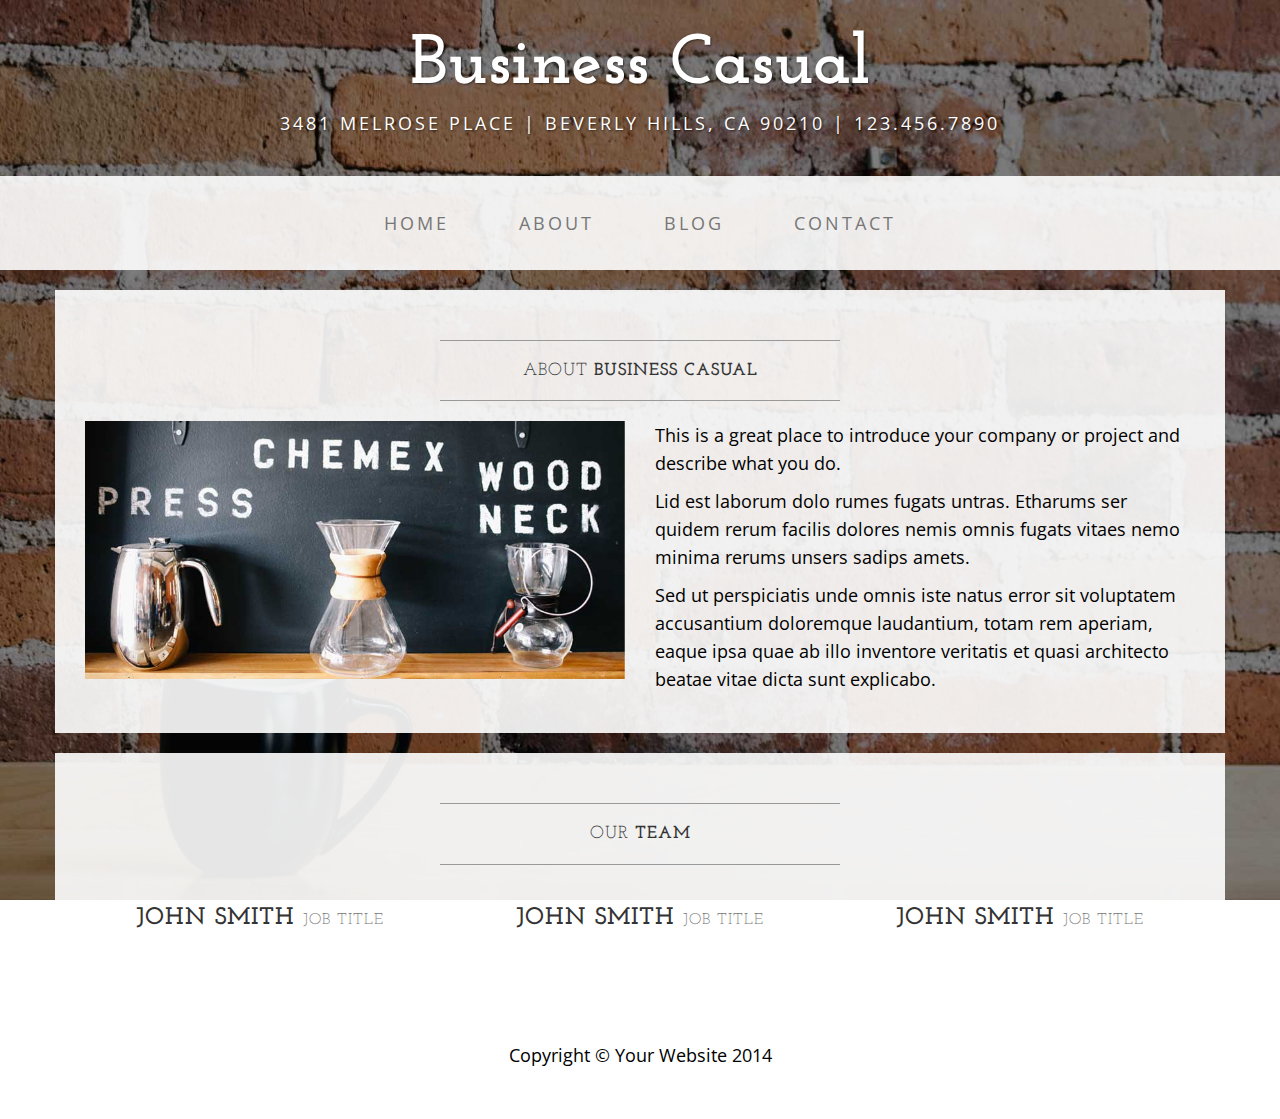
==== about.html @ c2b7f4c3 "Add files via upload" ====
<!DOCTYPE html>
<html lang="en">

<head>

    <meta charset="utf-8">
    <meta http-equiv="X-UA-Compatible" content="IE=edge">
    <meta name="viewport" content="width=device-width, initial-scale=1">
    <meta name="description" content="">
    <meta name="author" content="">

    <title>About - Business Casual - Start Bootstrap Theme</title>

    <!-- Bootstrap Core CSS -->
    <link href="css/bootstrap.min.css" rel="stylesheet">

    <!-- Custom CSS -->
    <link href="css/business-casual.css" rel="stylesheet">

    <!-- Fonts -->
    <link href="https://fonts.googleapis.com/css?family=Open+Sans:300italic,400italic,600italic,700italic,800italic,400,300,600,700,800" rel="stylesheet" type="text/css">
    <link href="https://fonts.googleapis.com/css?family=Josefin+Slab:100,300,400,600,700,100italic,300italic,400italic,600italic,700italic" rel="stylesheet" type="text/css">

    <!-- HTML5 Shim and Respond.js IE8 support of HTML5 elements and media queries -->
    <!-- WARNING: Respond.js doesn't work if you view the page via file:// -->
    <!--[if lt IE 9]>
        <script src="https://oss.maxcdn.com/libs/html5shiv/3.7.0/html5shiv.js"></script>
        <script src="https://oss.maxcdn.com/libs/respond.js/1.4.2/respond.min.js"></script>
    <![endif]-->

</head>

<body>

    <div class="brand">Business Casual</div>
    <div class="address-bar">3481 Melrose Place | Beverly Hills, CA 90210 | 123.456.7890</div>

    <!-- Navigation -->
    <nav class="navbar navbar-default" role="navigation">
        <div class="container">
            <!-- Brand and toggle get grouped for better mobile display -->
            <div class="navbar-header">
                <button type="button" class="navbar-toggle" data-toggle="collapse" data-target="#bs-example-navbar-collapse-1">
                    <span class="sr-only">Toggle navigation</span>
                    <span class="icon-bar"></span>
                    <span class="icon-bar"></span>
                    <span class="icon-bar"></span>
                </button>
                <!-- navbar-brand is hidden on larger screens, but visible when the menu is collapsed -->
                <a class="navbar-brand" href="index.html">Business Casual</a>
            </div>
            <!-- Collect the nav links, forms, and other content for toggling -->
            <div class="collapse navbar-collapse" id="bs-example-navbar-collapse-1">
                <ul class="nav navbar-nav">
                    <li>
                        <a href="index.html">Home</a>
                    </li>
                    <li>
                        <a href="about.html">About</a>
                    </li>
                    <li>
                        <a href="blog.html">Blog</a>
                    </li>
                    <li>
                        <a href="contact.html">Contact</a>
                    </li>
                </ul>
            </div>
            <!-- /.navbar-collapse -->
        </div>
        <!-- /.container -->
    </nav>

    <div class="container">

        <div class="row">
            <div class="box">
                <div class="col-lg-12">
                    <hr>
                    <h2 class="intro-text text-center">About
                        <strong>business casual</strong>
                    </h2>
                    <hr>
                </div>
                <div class="col-md-6">
                    <img class="img-responsive img-border-left" src="img/slide-2.jpg" alt="">
                </div>
                <div class="col-md-6">
                    <p>This is a great place to introduce your company or project and describe what you do.</p>
                    <p>Lid est laborum dolo rumes fugats untras. Etharums ser quidem rerum facilis dolores nemis omnis fugats vitaes nemo minima rerums unsers sadips amets.</p>
                    <p>Sed ut perspiciatis unde omnis iste natus error sit voluptatem accusantium doloremque laudantium, totam rem aperiam, eaque ipsa quae ab illo inventore veritatis et quasi architecto beatae vitae dicta sunt explicabo.</p>
                </div>
                <div class="clearfix"></div>
            </div>
        </div>

        <div class="row">
            <div class="box">
                <div class="col-lg-12">
                    <hr>
                    <h2 class="intro-text text-center">Our
                        <strong>Team</strong>
                    </h2>
                    <hr>
                </div>
                <div class="col-sm-4 text-center">
                    <img class="img-responsive" src="http://placehold.it/750x450" alt="">
                    <h3>John Smith
                        <small>Job Title</small>
                    </h3>
                </div>
                <div class="col-sm-4 text-center">
                    <img class="img-responsive" src="http://placehold.it/750x450" alt="">
                    <h3>John Smith
                        <small>Job Title</small>
                    </h3>
                </div>
                <div class="col-sm-4 text-center">
                    <img class="img-responsive" src="http://placehold.it/750x450" alt="">
                    <h3>John Smith
                        <small>Job Title</small>
                    </h3>
                </div>
                <div class="clearfix"></div>
            </div>
        </div>

    </div>
    <!-- /.container -->

    <footer>
        <div class="container">
            <div class="row">
                <div class="col-lg-12 text-center">
                    <p>Copyright &copy; Your Website 2014</p>
                </div>
            </div>
        </div>
    </footer>

    <!-- jQuery -->
    <script src="js/jquery.js"></script>

    <!-- Bootstrap Core JavaScript -->
    <script src="js/bootstrap.min.js"></script>

</body>

</html>
---- css/business-casual.css ----
/*!
 * Start Bootstrap - Business Casual (http://startbootstrap.com/)
 * Copyright 2013-2016 Start Bootstrap
 * Licensed under MIT (https://github.com/BlackrockDigital/startbootstrap/blob/gh-pages/LICENSE)
 */

body {
    font-family: "Open Sans","Helvetica Neue",Helvetica,Arial,sans-serif;
    background: url('../img/bg.jpg') no-repeat center center fixed;
    -webkit-background-size: cover;
    -moz-background-size: cover;
    background-size: cover;
    -o-background-size: cover;
}

h1,
h2,
h3,
h4,
h5,
h6 {
    text-transform: uppercase;
    font-family: "Josefin Slab","Helvetica Neue",Helvetica,Arial,sans-serif;
    font-weight: 700;
    letter-spacing: 1px;
}

p {
    font-size: 1.25em;
    line-height: 1.6;
    color: #000;
}

hr {
    max-width: 400px;
    border-color: #999999;
}

.brand,
.address-bar {
    display: none;
}

.navbar-brand {
    text-transform: uppercase;
    font-weight: 900;
    letter-spacing: 2px;
}

.navbar-nav {
    text-transform: uppercase;
    font-weight: 400;
    letter-spacing: 3px;
}

.img-full {
    min-width: 100%;
}

.brand-before,
.brand-name {
    text-transform: capitalize;
}

.brand-before {
    margin: 15px 0;
}

.brand-name {
    margin: 0;
    font-size: 4em;
}

.tagline-divider {
    margin: 15px auto 3px;
    max-width: 250px;
    border-color: #999999;
}

.box {
    margin-bottom: 20px;
    padding: 30px 15px;
    background: #fff;
    background: rgba(255,255,255,0.9);
}

.intro-text {
    text-transform: uppercase;
    font-size: 1.25em;
    font-weight: 400;
    letter-spacing: 1px;
}

.img-border {
    float: none;
    margin: 0 auto 0;
    border: #999999 solid 1px;
}

.img-left {
    float: none;
    margin: 0 auto 0;
}

footer {
    background: #fff;
    background: rgba(255,255,255,0.9);
}

footer p {
    margin: 0;
    padding: 50px 0;
}

@media screen and (min-width:768px) {
    .brand {
        display: inherit;
        margin: 0;
        padding: 30px 0 10px;
        text-align: center;
        text-shadow: 1px 1px 2px rgba(0,0,0,0.5);
        font-family: "Josefin Slab","Helvetica Neue",Helvetica,Arial,sans-serif;
        font-size: 5em;
        font-weight: 700;
        line-height: normal;
        color: #fff;
    }

    .top-divider {
        margin-top: 0;
    }

    .img-left {
        float: left;
        margin-right: 25px;
    }

    .address-bar {
        display: inherit;
        margin: 0;
        padding: 0 0 40px;
        text-align: center;
        text-shadow: 1px 1px 2px rgba(0,0,0,0.5);
        text-transform: uppercase;
        font-size: 1.25em;
        font-weight: 400;
        letter-spacing: 3px;
        color: #fff;
    }

    .navbar {
        border-radius: 0;
    }

    .navbar-header {
        display: none;
    }

    .navbar {
        min-height: 0;
    }

    .navbar-default {
        border: none;
        background: #fff;
        background: rgba(255,255,255,0.9);
    }

    .nav>li>a {
        padding: 35px;
    }

    .navbar-nav>li>a {
        line-height: normal;
    }

    .navbar-nav {
        display: table;
        float: none;
        margin: 0 auto;
        table-layout: fixed;
        font-size: 1.25em;
    }
}

@media screen and (min-width:1200px) {
    .box:after {
        content: '';
        display: table;
        clear: both;
    }
}
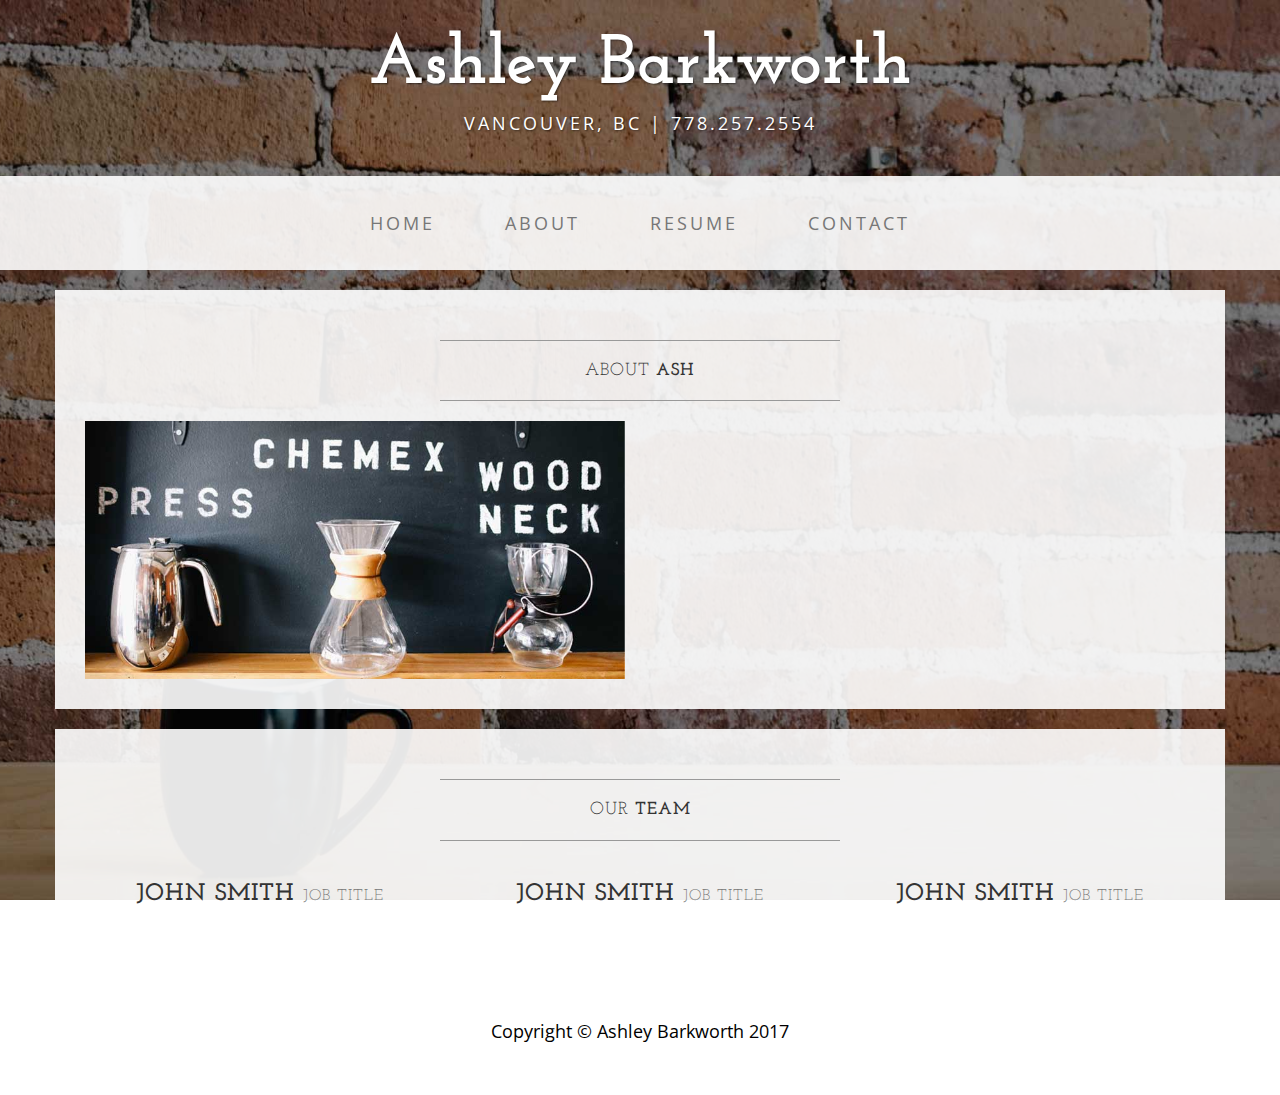
==== commit ad67b51b: "Update about.html" ====
--- a/about.html
+++ b/about.html
@@ -32,8 +32,8 @@
 
 <body>
 
-    <div class="brand">Business Casual</div>
-    <div class="address-bar">3481 Melrose Place | Beverly Hills, CA 90210 | 123.456.7890</div>
+    <div class="brand">Ashley Barkworth</div>
+    <div class="address-bar"> Vancouver, BC | 778.257.2554</div>
 
     <!-- Navigation -->
     <nav class="navbar navbar-default" role="navigation">
@@ -47,7 +47,7 @@
                     <span class="icon-bar"></span>
                 </button>
                 <!-- navbar-brand is hidden on larger screens, but visible when the menu is collapsed -->
-                <a class="navbar-brand" href="index.html">Business Casual</a>
+                <a class="navbar-brand" href="index.html">Ashley Barkworth</a>
             </div>
             <!-- Collect the nav links, forms, and other content for toggling -->
             <div class="collapse navbar-collapse" id="bs-example-navbar-collapse-1">
@@ -59,7 +59,7 @@
                         <a href="about.html">About</a>
                     </li>
                     <li>
-                        <a href="blog.html">Blog</a>
+                        <a href="resume.html">Resume</a>
                     </li>
                     <li>
                         <a href="contact.html">Contact</a>
@@ -78,7 +78,7 @@
                 <div class="col-lg-12">
                     <hr>
                     <h2 class="intro-text text-center">About
-                        <strong>business casual</strong>
+                        <strong>ash</strong>
                     </h2>
                     <hr>
                 </div>
@@ -86,9 +86,7 @@
                     <img class="img-responsive img-border-left" src="img/slide-2.jpg" alt="">
                 </div>
                 <div class="col-md-6">
-                    <p>This is a great place to introduce your company or project and describe what you do.</p>
-                    <p>Lid est laborum dolo rumes fugats untras. Etharums ser quidem rerum facilis dolores nemis omnis fugats vitaes nemo minima rerums unsers sadips amets.</p>
-                    <p>Sed ut perspiciatis unde omnis iste natus error sit voluptatem accusantium doloremque laudantium, totam rem aperiam, eaque ipsa quae ab illo inventore veritatis et quasi architecto beatae vitae dicta sunt explicabo.</p>
+                    <p></p>
                 </div>
                 <div class="clearfix"></div>
             </div>
@@ -132,7 +130,7 @@
         <div class="container">
             <div class="row">
                 <div class="col-lg-12 text-center">
-                    <p>Copyright &copy; Your Website 2014</p>
+                    <p>Copyright &copy; Ashley Barkworth 2017</p>
                 </div>
             </div>
         </div>
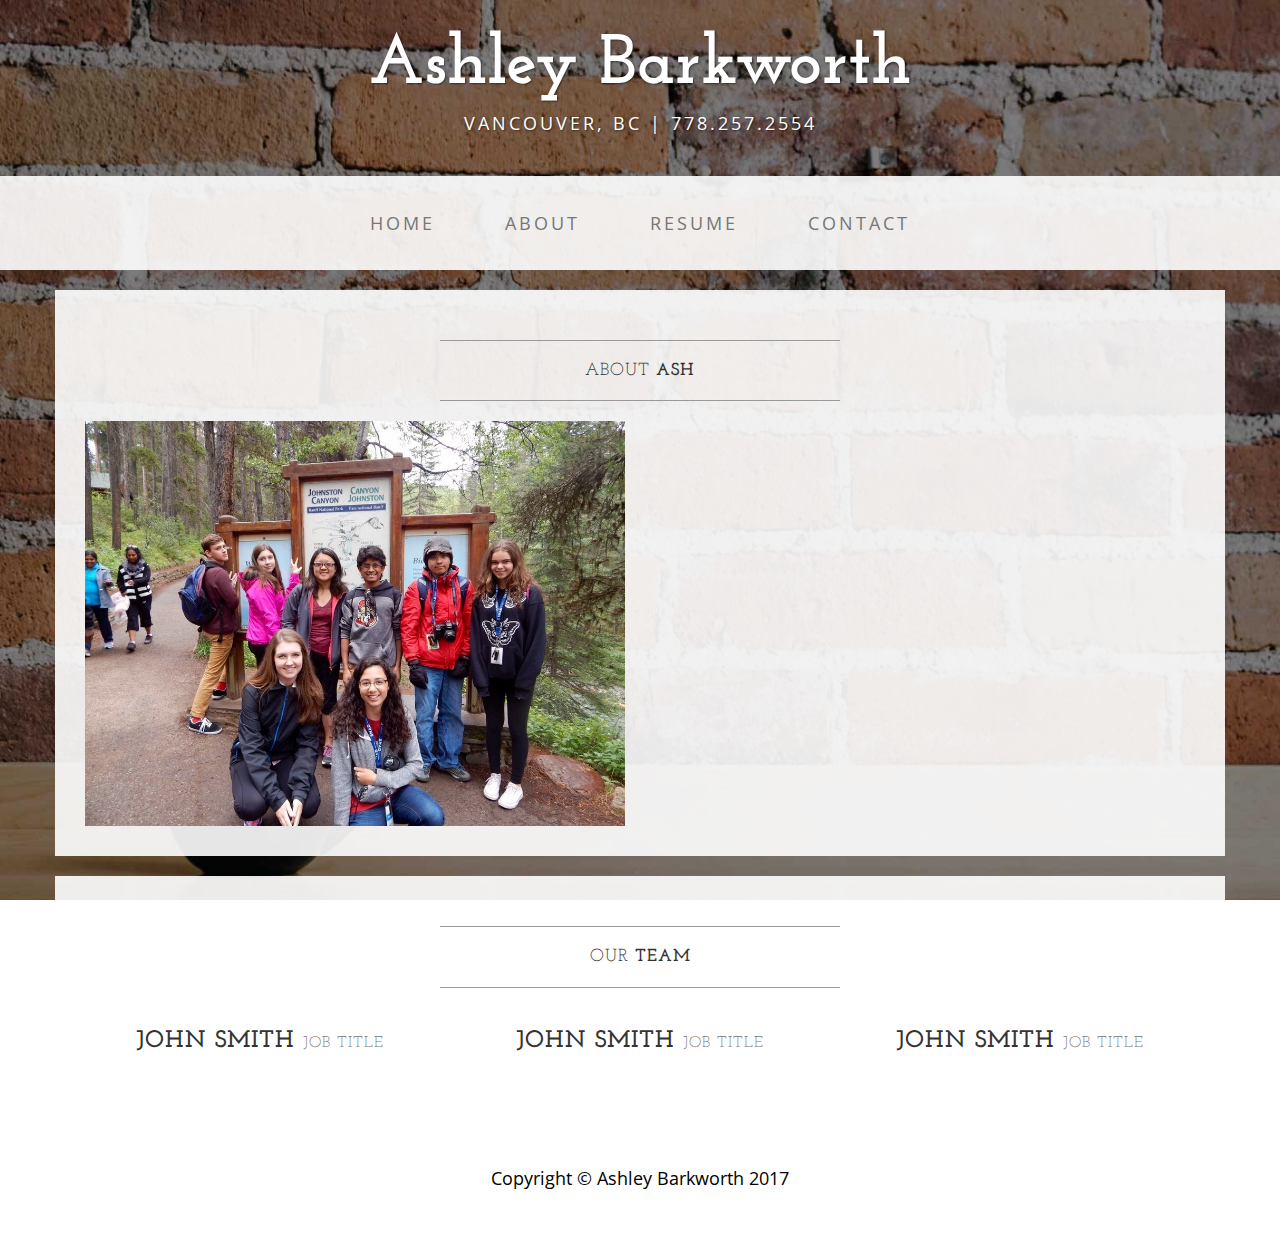
==== commit f9e8ba97: "Update about.html" ====
--- a/about.html
+++ b/about.html
@@ -82,7 +82,7 @@
                     </h2>
                     <hr>
                 </div>
-                <div class="col-md-6">
+                <div class="col-md-6 text-center">
                     <img class="img-responsive img-border-left" src="img/slide-2.jpg" alt="">
                 </div>
                 <div class="col-md-6">
